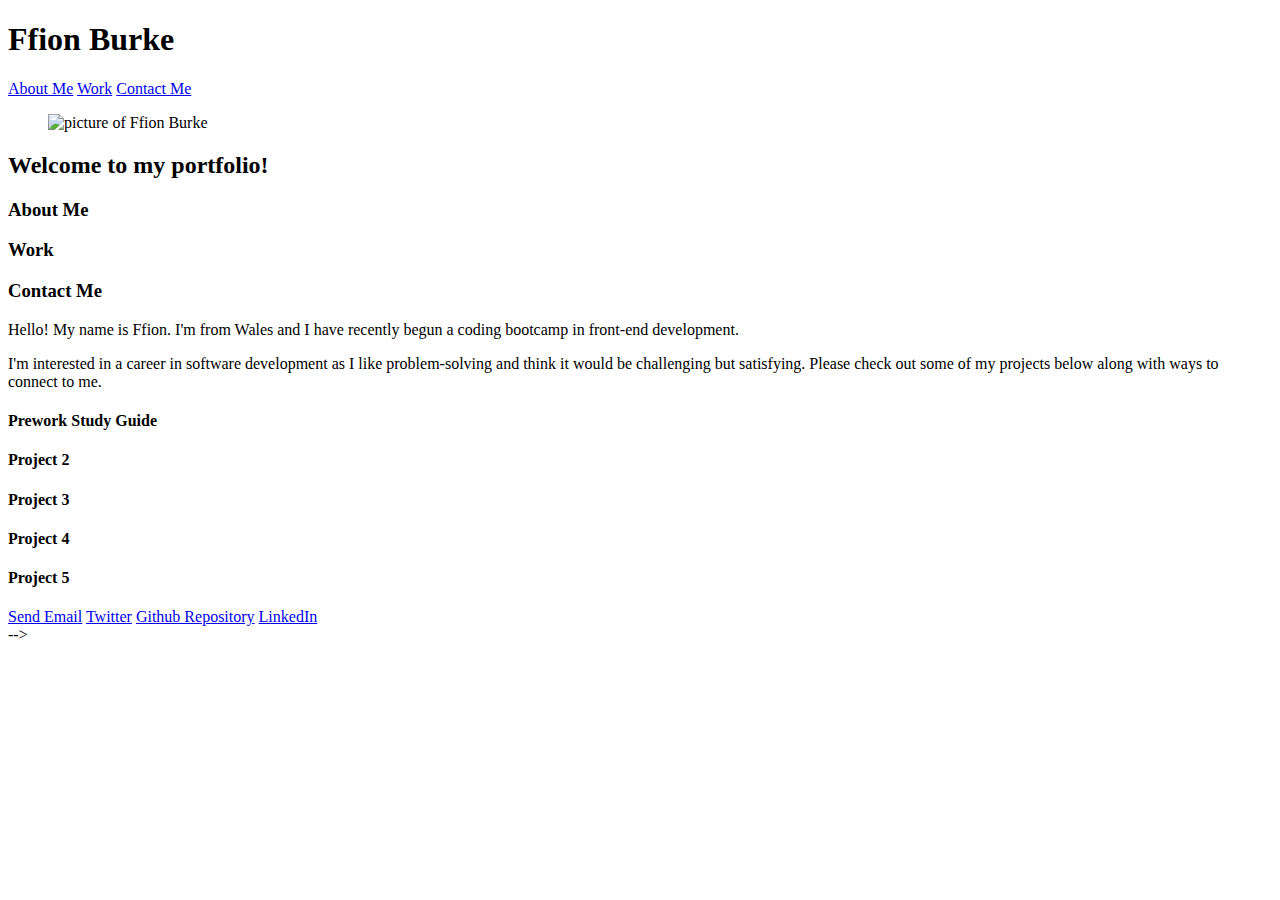
==== index.html @ 804f0e4a "tried to link css again using relative path" ====
<!DOCTYPE html>
<html lang="en-gb">

<head>
  <meta charset="UTF-8">
  <meta name="viewport" content="width=device-width, initial-scale=1.0">
  <meta http-equiv="X-UA-Compatible" content="ie=edge">
  <title>Ffion Burke - Coding Student Portfolio</title>
  <link rel="stylesheet" href="../my-portfolio/starter/css/style.css"/>
</head>

<body>
  <!-- main logo / nav -->
  <!-- Added header and navigation links below -->
  <nav id="navBar">
    <h1>Ffion Burke</h1>
    <div id="navigation">
        <a href="#about-me-content">About Me</a>
        <a href="study-guide">Work</a>
        <a href="#contact-content">Contact Me</a>
    </nav>
  
  
  <section class="hero-banner">
  <figure>
    <img src="../my-portfolio/starter/images/picture-of-me.jpg" alt="picture of Ffion Burke">
  </figure>
      <h2 id="subtitle">Welcome to my portfolio!</h2>
    </section>

    <main class="main-content">
      <feature class="subheading" id="about-me-header">
      <h3>About Me</h3>
      </feature>

      <feature class="subheading" id="work-header">
        <h3>Work</h3>
        </feature>
  
        <feature class="subheading" id="contact-header">
          <h3>Contact Me</h3>
          </feature>


          
      <feature class="content" class="work-grid" id="about-me-content">
        <p>Hello! My name is Ffion. I'm from Wales and I have recently begun a coding bootcamp in front-end development.</p>
        <p>I'm interested in a career in software development as I like problem-solving and think it would be challenging but satisfying. Please check out some of my projects below along with ways to connect to me.</p>
      </feature>

      <feature class="content" class="work-grid" id="study-guide">
      <h4>Prework Study Guide</h4>
      <a href="https://ffionerin.github.io/prework-study-guide/"></a>
      </feature>

      <feature class="content" class="work-grid" id="project-2">
      <h4>Project 2</h4>
      </feature>

      <feature class="content" class="work-grid" id="project-3">
      <h4>Project 3</h4>
      </feature>

      <feature class="content" class="work-grid" id="project-4">
      <h4>Project 4</h4>
      </feature>

      <feature class="content" class="work-grid" id="project-5">
      <h4>Project 5</h4>
      </feature>

  
    
    <feature class="content" id="contact-content">
    <a href="mailto:ffionb@btinternet.com" target="_blank">Send Email</a>
    <a href="https://twitter.com/ffion_erin" target="_blank">Twitter</a>
    <a href="https://github.com/ffionerin" target="_blank">Github Repository</a>
    <a href="https://www.linkedin.com/in/ffion-burke-a205a9107/" target="_blank">LinkedIn</a>
    </feature>
    
    </main>

  <!-- <main class="page-wrapper">
    <!-- about me -->
    <!-- <section class="page-section" id="about">
      <h3>About Me</h3>
      <p>Hello! My name is Ffion. I'm from Wales and I have recently begun a coding bootcamp in front-end development. I'm interested in a career in software development as I like problem-solving and think it would be challenging but satisfying. Please check out some of my projects below along with ways to connect with me.</p>
    </section> -->

    <!-- portfolio container -->

    <!-- <section class="page-section" id="work">
      <h3>Work</h3>
      <feature id=horiseon class="workgridarea">
        <div class="heading">Horiseon</a></div>
        <a href="https://ffionerin.github.io/horiseon-code-refactor/"></a>
      </feature>
         <feature id="project-2" class="workgridarea">
        <div class="heading">Project 1</div>
      </feature> -->
      <!-- <feature id="project-3" class="workgridarea">
        <div class="heading">Project 2</div>
      </feature>
      <feature id="project-4" class="workgridarea">
        <div class="heading">Project 3</div>
      </feature>
      <feature id="project-5" class="workgridarea">
        <div class="heading">Project 4</div>
      </feature>
    </section> -->

    <!-- contact -->
    <!-- <section class="page-section" id="contact">
      <h3>Contact Me</h3>
    </section>
  </main>
</body>

</html> --> -->
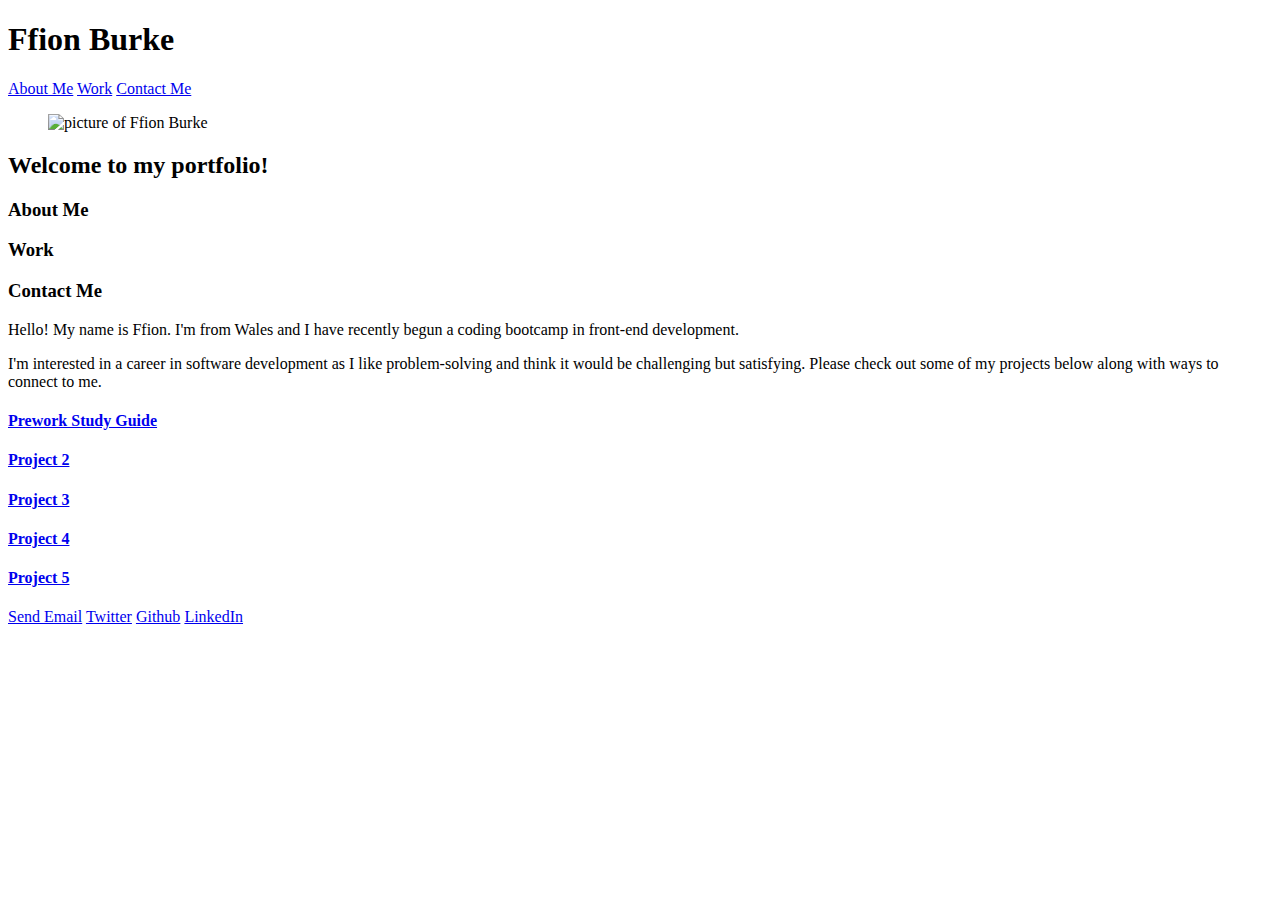
==== commit 70ac841c: "finished css for large screen size" ====
--- a/index.html
+++ b/index.html
@@ -7,10 +7,10 @@
   <meta http-equiv="X-UA-Compatible" content="ie=edge">
   <title>Ffion Burke - Coding Student Portfolio</title>
   <link rel="stylesheet" href="../my-portfolio/starter/css/style.css"/>
+  <link rel="icon" type="image/x-icon" href="../my-portfolio/starter/images/38-382648_girl-emoji-iphone-iphoneemoji-emoticon-girl-emoji-hd.png">
 </head>
 
 <body>
-  <!-- main logo / nav -->
   <!-- Added header and navigation links below -->
   <nav id="navBar">
     <h1>Ffion Burke</h1>
@@ -29,56 +29,64 @@
     </section>
 
     <main class="main-content">
-      <feature class="subheading" id="about-me-header">
+    <article class="subheading" id="about-me-header">
       <h3>About Me</h3>
-      </feature>
+    </article>
 
-      <feature class="subheading" id="work-header">
+      <article class="subheading" id="work-header">
         <h3>Work</h3>
-        </feature>
+      </article>
   
-        <feature class="subheading" id="contact-header">
+        <article class="subheading" id="contact-header">
           <h3>Contact Me</h3>
-          </feature>
+        </article>
 
 
           
-      <feature class="content" class="work-grid" id="about-me-content">
+      <article class="content" class="work-grid" id="about-me-content">
         <p>Hello! My name is Ffion. I'm from Wales and I have recently begun a coding bootcamp in front-end development.</p>
         <p>I'm interested in a career in software development as I like problem-solving and think it would be challenging but satisfying. Please check out some of my projects below along with ways to connect to me.</p>
-      </feature>
+      </article>
 
-      <feature class="content" class="work-grid" id="study-guide">
-      <h4>Prework Study Guide</h4>
-      <a href="https://ffionerin.github.io/prework-study-guide/"></a>
-      </feature>
+      <a class="content" class="work-grid" id="study-guide" href="https://ffionerin.github.io/prework-study-guide/" target="_blank">
+        <article>
+        <h4>Prework Study Guide</h4> </article>
+            </a>
+      
+      <a class="content" class="work-grid" id="project-2" href="https://www.google.co.uk/" target="_blank">
+        <article>
+      <h4>Project 2</h4>
+      </article>
+      </a>
 
-      <feature class="content" class="work-grid" id="project-2">
-      <h4>Project 2</h4>
-      </feature>
+      <a class="content" class="work-grid" id="project-3" href="https://www.google.co.uk/" target="_blank">
+        <article>
+      <h4>Project 3</h4>
+      </article>
+      </a>
 
-      <feature class="content" class="work-grid" id="project-3">
-      <h4>Project 3</h4>
-      </feature>
+      <a class="content" class="work-grid" id="project-4" href="https://www.google.co.uk/" target="_blank">
+        <article>
+      <h4>Project 4</h4>
+      </article>
+      </a>
 
-      <feature class="content" class="work-grid" id="project-4">
-      <h4>Project 4</h4>
-      </feature>
+      <a class="content" class="work-grid" id="project-5" href="https://www.google.co.uk/" target="_blank">
+      <h4>Project 5</h4>
+      </article>
+      </a>
 
-      <feature class="content" class="work-grid" id="project-5">
-      <h4>Project 5</h4>
-      </feature>
-
-  
-    
-    <feature class="content" id="contact-content">
+    <article class="content" id="contact-content">
     <a href="mailto:ffionb@btinternet.com" target="_blank">Send Email</a>
     <a href="https://twitter.com/ffion_erin" target="_blank">Twitter</a>
-    <a href="https://github.com/ffionerin" target="_blank">Github Repository</a>
+    <a href="https://github.com/ffionerin" target="_blank">Github</a>
     <a href="https://www.linkedin.com/in/ffion-burke-a205a9107/" target="_blank">LinkedIn</a>
-    </feature>
+    </article>
     
     </main>
+
+    </body>
+    </html>
 
   <!-- <main class="page-wrapper">
     <!-- about me -->
@@ -114,6 +122,5 @@
       <h3>Contact Me</h3>
     </section>
   </main>
-</body>
 
-</html> --> -->+
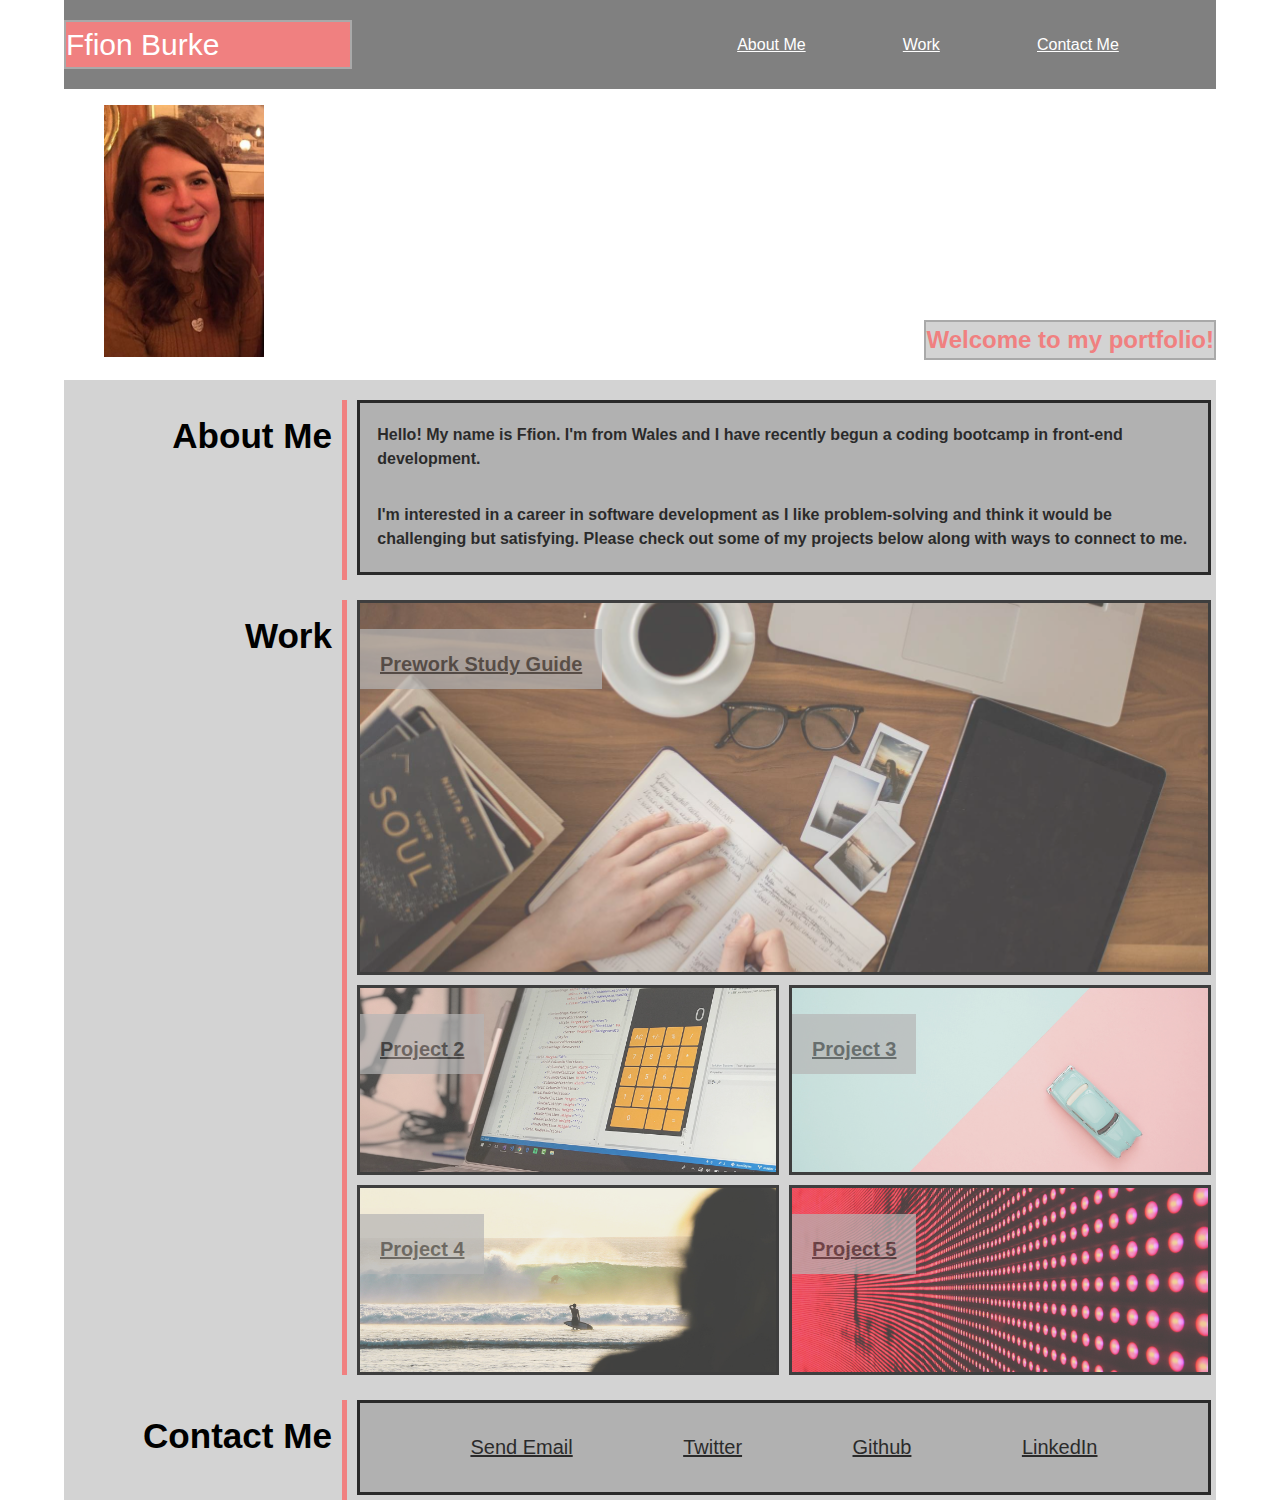
==== commit 5d36f076: "changed folder structure" ====
--- a/index.html
+++ b/index.html
@@ -3,124 +3,85 @@
 
 <head>
   <meta charset="UTF-8">
-  <meta name="viewport" content="width=device-width, initial-scale=1.0">
+  <meta name="viewport" content="width=device-width, initial-scale=1.0" user-scalable="yes">
   <meta http-equiv="X-UA-Compatible" content="ie=edge">
   <title>Ffion Burke - Coding Student Portfolio</title>
-  <link rel="stylesheet" href="../my-portfolio/starter/css/style.css"/>
-  <link rel="icon" type="image/x-icon" href="../my-portfolio/starter/images/38-382648_girl-emoji-iphone-iphoneemoji-emoticon-girl-emoji-hd.png">
+  <link rel="stylesheet" href="CSS/style.css" />
+  <link rel="icon" type="image/x-icon"
+    href="images/38-382648_girl-emoji-iphone-iphoneemoji-emoticon-girl-emoji-hd.png">
 </head>
 
 <body>
   <!-- Added header and navigation links below -->
-  <nav id="navBar">
+  <header class="navigation-bar">
     <h1>Ffion Burke</h1>
-    <div id="navigation">
-        <a href="#about-me-content">About Me</a>
-        <a href="study-guide">Work</a>
-        <a href="#contact-content">Contact Me</a>
-    </nav>
-  
-  
+    <div id="navigation-links">
+      <a href="#about-me-content">About Me</a>
+      <a href="#study-guide">Work</a>
+      <a href="#contact-content">Contact Me</a>
+  </header>
+
+  <!-- added image to hero banner and replaced subtitle -->
   <section class="hero-banner">
-  <figure>
-    <img src="../my-portfolio/starter/images/picture-of-me.jpg" alt="picture of Ffion Burke">
-  </figure>
-      <h2 id="subtitle">Welcome to my portfolio!</h2>
+    <figure>
+      <img src="images/picture-of-me.jpg" alt="picture of Ffion Burke">
+    </figure>
+    <h2 id="subtitle">Welcome to my portfolio!</h2>
+  </section>
+
+  <!-- ----------------main area----------------
+  added articles to represent each grid area -->
+  <!-- Added classes based on whether they are subtitles or content plus unique ID for each section -->
+  <main>
+    <section class="subheading" id="about-me-header">
+      <h3>About Me</h3>
     </section>
-
-    <main class="main-content">
-    <article class="subheading" id="about-me-header">
-      <h3>About Me</h3>
-    </article>
-
-      <article class="subheading" id="work-header">
-        <h3>Work</h3>
-      </article>
-  
-        <article class="subheading" id="contact-header">
-          <h3>Contact Me</h3>
-        </article>
-
-
-          
-      <article class="content" class="work-grid" id="about-me-content">
-        <p>Hello! My name is Ffion. I'm from Wales and I have recently begun a coding bootcamp in front-end development.</p>
-        <p>I'm interested in a career in software development as I like problem-solving and think it would be challenging but satisfying. Please check out some of my projects below along with ways to connect to me.</p>
-      </article>
-
-      <a class="content" class="work-grid" id="study-guide" href="https://ffionerin.github.io/prework-study-guide/" target="_blank">
-        <article>
-        <h4>Prework Study Guide</h4> </article>
-            </a>
-      
-      <a class="content" class="work-grid" id="project-2" href="https://www.google.co.uk/" target="_blank">
-        <article>
-      <h4>Project 2</h4>
-      </article>
-      </a>
-
-      <a class="content" class="work-grid" id="project-3" href="https://www.google.co.uk/" target="_blank">
-        <article>
-      <h4>Project 3</h4>
-      </article>
-      </a>
-
-      <a class="content" class="work-grid" id="project-4" href="https://www.google.co.uk/" target="_blank">
-        <article>
-      <h4>Project 4</h4>
-      </article>
-      </a>
-
-      <a class="content" class="work-grid" id="project-5" href="https://www.google.co.uk/" target="_blank">
-      <h4>Project 5</h4>
-      </article>
-      </a>
-
-    <article class="content" id="contact-content">
-    <a href="mailto:ffionb@btinternet.com" target="_blank">Send Email</a>
-    <a href="https://twitter.com/ffion_erin" target="_blank">Twitter</a>
-    <a href="https://github.com/ffionerin" target="_blank">Github</a>
-    <a href="https://www.linkedin.com/in/ffion-burke-a205a9107/" target="_blank">LinkedIn</a>
-    </article>
-    
-    </main>
-
-    </body>
-    </html>
-
-  <!-- <main class="page-wrapper">
-    <!-- about me -->
-    <!-- <section class="page-section" id="about">
-      <h3>About Me</h3>
-      <p>Hello! My name is Ffion. I'm from Wales and I have recently begun a coding bootcamp in front-end development. I'm interested in a career in software development as I like problem-solving and think it would be challenging but satisfying. Please check out some of my projects below along with ways to connect with me.</p>
-    </section> -->
-
-    <!-- portfolio container -->
-
-    <!-- <section class="page-section" id="work">
+    <section class="subheading" id="work-header">
       <h3>Work</h3>
-      <feature id=horiseon class="workgridarea">
-        <div class="heading">Horiseon</a></div>
-        <a href="https://ffionerin.github.io/horiseon-code-refactor/"></a>
-      </feature>
-         <feature id="project-2" class="workgridarea">
-        <div class="heading">Project 1</div>
-      </feature> -->
-      <!-- <feature id="project-3" class="workgridarea">
-        <div class="heading">Project 2</div>
-      </feature>
-      <feature id="project-4" class="workgridarea">
-        <div class="heading">Project 3</div>
-      </feature>
-      <feature id="project-5" class="workgridarea">
-        <div class="heading">Project 4</div>
-      </feature>
-    </section> -->
-
-    <!-- contact -->
-    <!-- <section class="page-section" id="contact">
+    </section>
+    <section class="subheading" id="contact-header">
       <h3>Contact Me</h3>
     </section>
+    <section class="content work-grid" id="about-me-content">
+      <p>Hello! My name is Ffion. I'm from Wales and I have recently begun a coding bootcamp in front-end development.
+      </p>
+      <p>I'm interested in a career in software development as I like problem-solving and think it would be challenging
+        but satisfying. Please check out some of my projects below along with ways to connect to me.</p>
+    </section>
+    <!-- For 'work' area of grid - wrapped articles in anchor tag so that the whole box links to web apps -->
+    <a class="content work-grid" id="study-guide" href="https://ffionerin.github.io/prework-study-guide/"
+      target="_blank">
+      <section>
+        <h4>Prework Study Guide</h4>
+      </section>
+    </a>
+    <a class="content work-grid" id="project-2" href="https://www.google.co.uk/" target="_blank">
+      <section>
+        <h4>Project 2</h4>
+      </section>
+    </a>
+    <a class="content work-grid" id="project-3" href="https://www.google.co.uk/" target="_blank">
+      <section>
+        <h4>Project 3</h4>
+      </section>
+    </a>
+    <a class="content work-grid" id="project-4" href="https://www.google.co.uk/" target="_blank">
+      <section>
+        <h4>Project 4</h4>
+      </section>
+    </a>
+    <a class="content work-grid" id="project-5" href="https://www.google.co.uk/" target="_blank">
+      <section>
+        <h4>Project 5</h4>
+      </section>
+    </a>
+<!-- added footer with links to contact methods - also be included in css grid -->
+      <footer class="content" id="contact-content">
+      <a href="mailto:ffionb@btinternet.com" target="_blank">Send Email</a>
+      <a href="https://twitter.com/ffion_erin" target="_blank">Twitter</a>
+      <a href="https://github.com/ffionerin" target="_blank">Github</a>
+      <a href="https://www.linkedin.com/in/ffion-burke-a205a9107/" target="_blank">LinkedIn</a>
+    </footer>
   </main>
-
-
+</body>
+</html>--- a/CSS/style.css
+++ b/CSS/style.css
@@ -0,0 +1,330 @@
+* {
+  box-sizing: border-box;
+}
+
+body {
+  margin: 0;
+  padding: 0;
+  font-family: 'Trebuchet MS', 'Lucida Sans Unicode', 'Lucida Grande', 'Lucida Sans', Arial, sans-serif;
+  line-height: 1.5;
+}
+
+/* Styling for header - including header and nagivation links */
+.navigation-bar {
+  background-color: grey;
+  display: flex;
+  flex-direction: row;
+  margin: 0px 5%;
+  justify-content: space-between;
+  align-items: center;
+}
+
+/* Specific styling for main header */
+.navigation-bar h1 {
+  width: 25%;
+  font-weight: 500;
+  font-size: 30px;
+  color: white;
+  background-color: lightcoral;
+  border-style: solid;
+  border-color: darkgrey;
+  border-width: 2px;
+}
+
+/* Styling for the background of the nagivation links */
+#navigation-links {
+  display: flex;
+  width: 50%;
+  justify-content: space-evenly;
+}
+
+/* Font color for the navigation links */
+#navigation-links a {
+  color: white
+}
+
+/* Styling for the whole hero banner including bacground image */
+.hero-banner {
+  margin: 0px 5%;
+  display: flex;
+  justify-content: space-between;
+  align-items: flex-end;
+  background-image: url("../images/02-hero-bg.jpg");
+  background-repeat: no-repeat;
+  background-size: cover;
+}
+
+/* size for the profile picture image */
+.hero-banner img {
+  width: 160px;
+  height: auto;
+}
+
+/* Style for subtitle including background and font color */
+.hero-banner h2 {
+  color: lightcoral;
+  background-color: lightgrey;
+  margin-bottom: 20px;
+  border-style: solid;
+  border-color: darkgray;
+  border-width: 2px;
+}
+
+/* grid layout and style for the main content section of the page */
+main {
+  display: grid;
+  margin: 0px 5%;
+  background-color: lightgrey;
+  grid-template-columns: 2fr 3fr 3fr;
+  grid-template-rows: 200px 400px 200px 200px 120px;
+  grid-template-areas:
+    "about-me-header about-me-content about-me-content"
+    "work-header study-guide study-guide"
+    "work-header project-2 project-3"
+    "work-header project-4 project-5"
+    "contact-header contact-content contact-content"
+}
+
+/* Styling for containers of subheadings along the left side of the page including colour and positioning */
+.subheading {
+  display: flex;
+  justify-content: flex-end;
+  align-items: start;
+  font-size: 30px;
+  margin-right: 5px;
+  margin-top: 20px;
+  border-right-style: solid;
+  border-right-width: 5px;
+  border-right-color: lightcoral;
+
+}
+
+/* Styling for subeading themselves along left side of page */
+h3 {
+  margin: 10px 10px;
+}
+
+/* asigning 'About Me' 'Work' and 'Contact' headers to grid position'. Added 5px to bottom margin of 'work' so border would align with content on right*/
+#about-me-header {
+  grid-area: about-me-header;
+}
+
+#work-header {
+  grid-area: work-header;
+  margin-bottom: 5px
+}
+
+#contact-header {
+  grid-area: contact-header;
+}
+
+/* Applying borders to all content items (main items on the right of the page) */
+.content {
+  border-style: solid;
+  border-width: 3px;
+  border-color: black;
+}
+
+/* Styling for all features within the 'work' area of the grid area including background image placement and color to disappear on hover */
+.work-grid {
+  display: flex;
+  background-position: center;
+  background-size: cover;
+  background-repeat: no-repeat;
+  cursor: pointer;
+  margin: 5px;
+  color: black;
+  opacity: 0.7;
+  transition: all 0.5s ease-in-out;
+}
+
+/* applying rules to items within the 'work' area of the grid on hover */
+.work-grid:hover {
+  color: black;
+  opacity: 1.0
+}
+
+/* Asigning projects to corresponding places within CSS grid. Adding background images. Unique margins for first project for alignment with rest of page */
+#study-guide {
+  grid-area: study-guide;
+  background-image: url("../images/10+tips+for+successful+studying+3+OP.jpg");
+  margin: 20px 5px 5px 5px;
+}
+
+#project-2 {
+  grid-area: project-2;
+  background-image: url("../images/02-portfolio-2.jpg");
+}
+
+#project-3 {
+  grid-area: project-3;
+  background-image: url("../images/02-portfolio-3.jpg");
+}
+
+#project-4 {
+  grid-area: project-4;
+  background-image: url("../images/02-portfolio-4.jpg");
+}
+
+#project-5 {
+  grid-area: project-5;
+  background-image: url("../images/02-portfolio-1.jpg");
+}
+
+/* styling for content outside of the 'work' grid area */
+#about-me-content,
+#contact-content {
+  background-color: darkgrey;
+  opacity: 0.8;
+  display: flex;
+  margin: 20px 5px 5px 5px;
+}
+
+/* Asigning grid areas to 'about me' and 'contact me' sections. applying specific positioning rules, margin and padding to those areas */
+#about-me-content {
+  grid-area: about-me-content;
+  align-content: center;
+  justify-content: start;
+  flex-wrap: wrap;
+  font-weight: bold;
+  padding: 2%;
+}
+
+#contact-content {
+  grid-area: contact-content;
+  justify-content: space-evenly;
+  align-items: center;
+}
+
+/* Font size and color for the hyperlinks within the 'contact me' section */
+#contact-content a {
+  font-size: 20px;
+  color: black
+}
+
+/* Styling for each of the subtitles on the work grid area */
+.content h4 {
+  background-color: darkgrey;
+  opacity: 0.7;
+  padding: 20px;
+  padding-bottom: 40px;
+  height: 25px;
+  color: black;
+  font-size: 20px;
+  font-weight: bold;
+  margin-bottom: 20px;
+}
+
+/* media queries to change layout and style for different screen sizes */
+@media screen and (max-width: 979px) {
+
+  .navigation-bar {
+    flex-direction: column;
+  }
+
+  /* changed styling of 'about me', 'work' and 'contact me' subheadings as they now appear on top of content rather than to left.
+changed border from right to bottom:
+adjusted font size to be suitable for screen size; */
+  .subheading {
+    justify-content: center;
+    align-items: center;
+    font-size: 20px;
+    margin: 5px;
+    border-bottom-style: solid;
+    border-bottom-width: 5px;
+    border-bottom-color: lightcoral;
+    border-right: none;
+  }
+
+  /* aligned h1 text in center as moved to middle of screen for this screen size */
+  h1 {
+    text-align: center;
+    width: 60%;
+  }
+
+  /* provided new structure for CSS that is more suitable for screen size */
+  main {
+    grid-template-columns: 1fr 1fr;
+    grid-template-rows: 80px fit-content(150px) 80px 400px 200px 200px 80px 100px;
+    grid-template-areas:
+      "about-me-header about-me-header"
+      "about-me-content about-me-content"
+      "work-header work-header"
+      "study-guide study-guide"
+      "project-2 project-3"
+      "project-4 project-5"
+      "contact-header contact-header"
+      "contact-content contact-content"
+  }
+
+  /* adjusted font size and margin for smaller screen  */
+  #about-me-content {
+    margin: 0px 5px;
+    font-size: 15px;
+  }
+
+  /* adjusted margins to bring subheadings closer to the corresponding content */
+  #study-guide,
+  #contact-content {
+    margin: 0px 5px;
+  }
+
+}
+
+/* media queries below for smaller screen size  */
+@media screen and (max-width: 769px) {
+
+  /* alternative grid layout for small screen size */
+  main {
+    grid-template-columns: 1fr;
+    grid-template-rows: 80px fit-content(150px) 80px 150px 150px 150px 150px 150px 80px 200px;
+    grid-template-areas:
+      "about-me-header"
+      "about-me-content"
+      "work-header"
+      "study-guide"
+      "project-2"
+      "project-3"
+      "project-4"
+      "project-5"
+      "contact-header"
+      "contact-content"
+  }
+
+  /* adjusted width of navigation and header so they are suitable for smalle screen layout */
+  #navigation-links {
+    width: 80%;
+  }
+
+  h1 {
+    width: 60%;
+  }
+
+  /* adjusted positioning and size of items within the hero banner */
+  .hero-banner {
+    flex-direction: column;
+    justify-content: center;
+    align-items: center;
+  }
+
+  .hero-banner img {
+    width: 100px;
+    height: auto;
+  }
+
+  .hero-banner h2 {
+    margin-bottom: 0px;
+    font-size: 20px;
+  }
+
+  #study-guide {
+    margin: 0px 5px 5px 5px;
+  }
+
+  /* changed flex direction so links stack vertically */
+  #contact-content {
+    margin: 0px 5px;
+    flex-direction: column;
+  }
+
+}